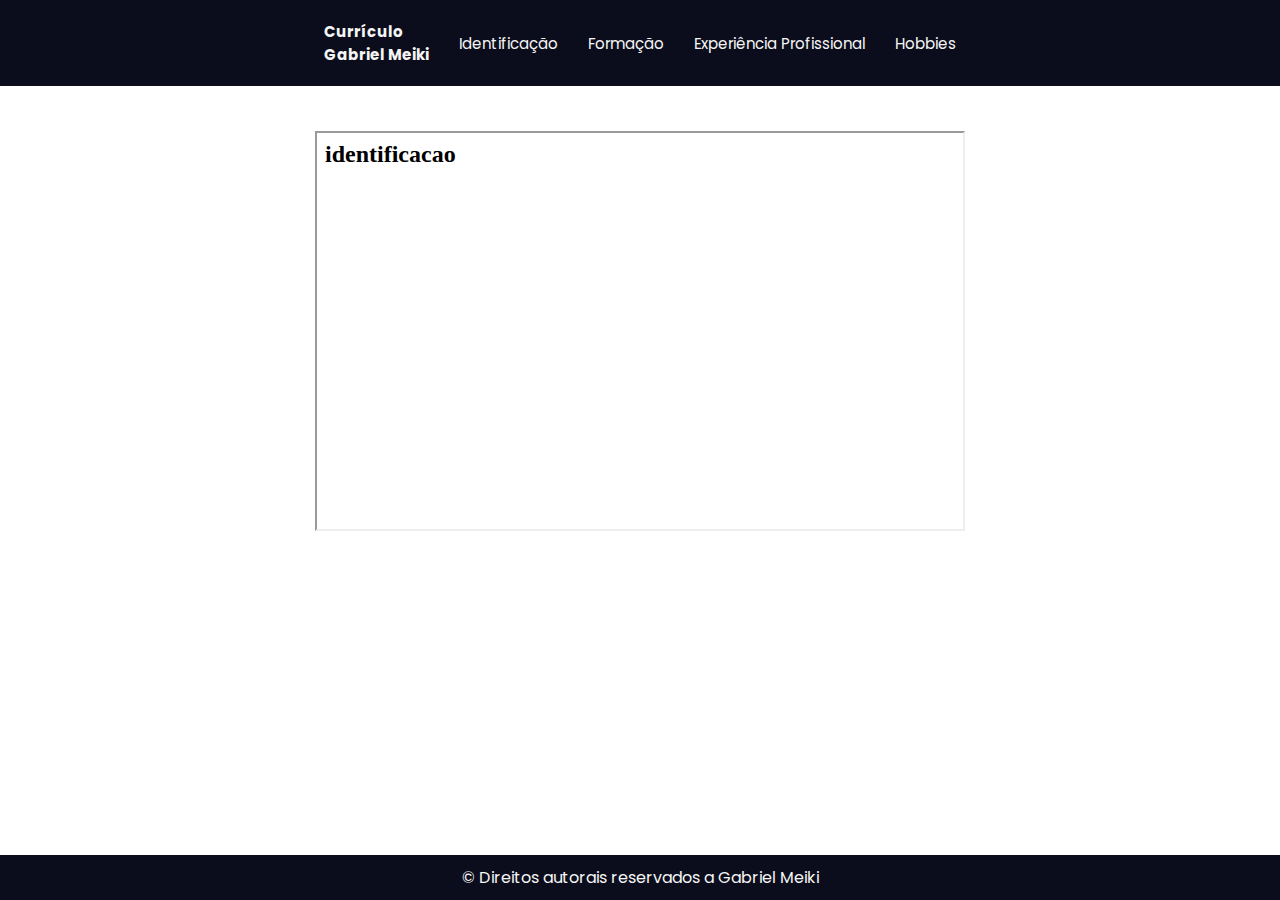
==== index.html @ 31be2458 "Index.html finalizada" ====
<!DOCTYPE html>
<html lang="pt-br">
<head>
    <meta charset="UTF-8">
    <meta name="viewport" content="width=device-width, initial-scale=1.0">
    <link rel="stylesheet" href="style.css">
    <title>Curriculo - Gabriel Meiki</title>
</head>
<body>
    <header>
        <nav>
            <p>Currículo <br>Gabriel Meiki</p>
            <ul>
                <li><a href="abas/identificacao.html" target="main">Identificação</a></li>
                <li><a href="abas/formacao.html" target="main">Formação</a></li>
                <li><a href="abas/experiencia.html" target="main">Experiência Profissional</a></li>
                <li><a href="abas/hobbies.html" target="main">Hobbies</a></li>
            </ul>
        </nav>
    </header>
    <main>
        <iframe src="abas/identificacao.html" width="650px" height="400px" name="main"></iframe>
    </main>
    <footer>
        <p>© Direitos autorais reservados a Gabriel Meiki</p>
    </footer>
</body>
</html>
---- style.css ----
@import url('https://fonts.googleapis.com/css2?family=Poppins:ital,wght@0,100;0,200;0,300;0,400;0,500;0,600;0,700;0,800;0,900;1,100;1,200;1,300;1,400;1,500;1,600;1,700;1,800;1,900&display=swap');

*{
    margin: 0;
    padding: 0;
    box-sizing: border-box;
    font-family: "Poppins", sans-serif;
}

body{
    height: 100vh;
}

header{
    background-color: #0B0D1C;
    font-size: 0.94rem;
}

nav{
    display: flex;
    justify-content: center;
    align-items: center;
    padding: 20px;
    color: whitesmoke;
}

nav p{
    text-align: left;
    font-weight: bold;
}

nav ul{
    display: flex;
    list-style: none;
}

nav ul li{
    padding-left: 30px;
}

nav ul li a{
    text-decoration: none;
    color: whitesmoke;
}

main{
    display: flex;
    align-items: center;
    justify-content: center;
    padding-top: 5vh;
}

footer{
    background-color: #0B0D1C;
    color: whitesmoke;
    position: absolute;
    bottom: 0;
    width: 100vw;
    text-align: center;
    padding: 10px;
}
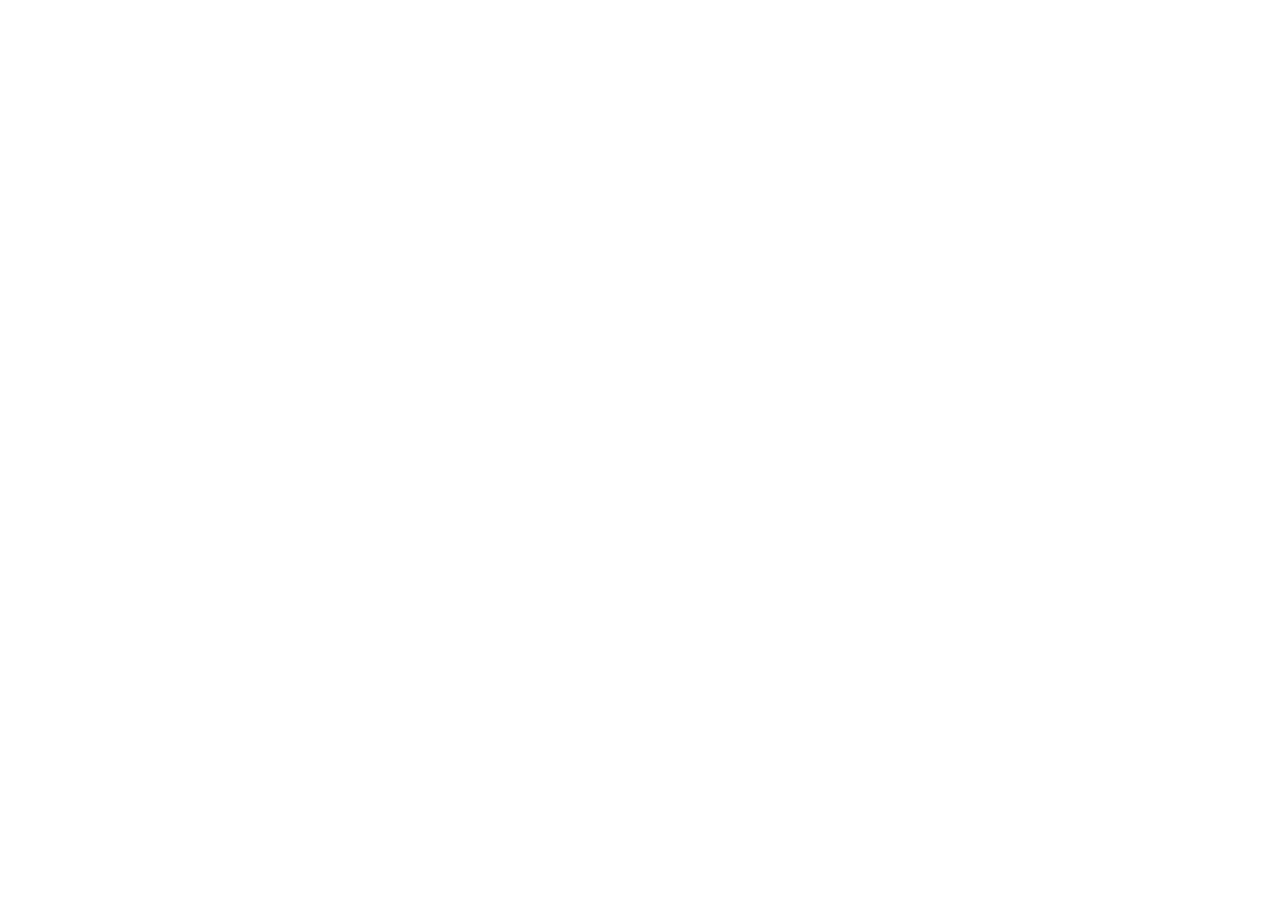
==== commit 6804c7ac: "Primeiro commmit" ====
--- a/index.html
+++ b/index.html
@@ -1,28 +1,11 @@
 <!DOCTYPE html>
-<html lang="pt-br">
+<html lang="en">
 <head>
     <meta charset="UTF-8">
     <meta name="viewport" content="width=device-width, initial-scale=1.0">
-    <link rel="stylesheet" href="style.css">
-    <title>Curriculo - Gabriel Meiki</title>
+    <title>Opa</title>
 </head>
 <body>
-    <header>
-        <nav>
-            <p>Currículo <br>Gabriel Meiki</p>
-            <ul>
-                <li><a href="abas/identificacao.html" target="main">Identificação</a></li>
-                <li><a href="abas/formacao.html" target="main">Formação</a></li>
-                <li><a href="abas/experiencia.html" target="main">Experiência Profissional</a></li>
-                <li><a href="abas/hobbies.html" target="main">Hobbies</a></li>
-            </ul>
-        </nav>
-    </header>
-    <main>
-        <iframe src="abas/identificacao.html" width="650px" height="400px" name="main"></iframe>
-    </main>
-    <footer>
-        <p>© Direitos autorais reservados a Gabriel Meiki</p>
-    </footer>
+    
 </body>
 </html>